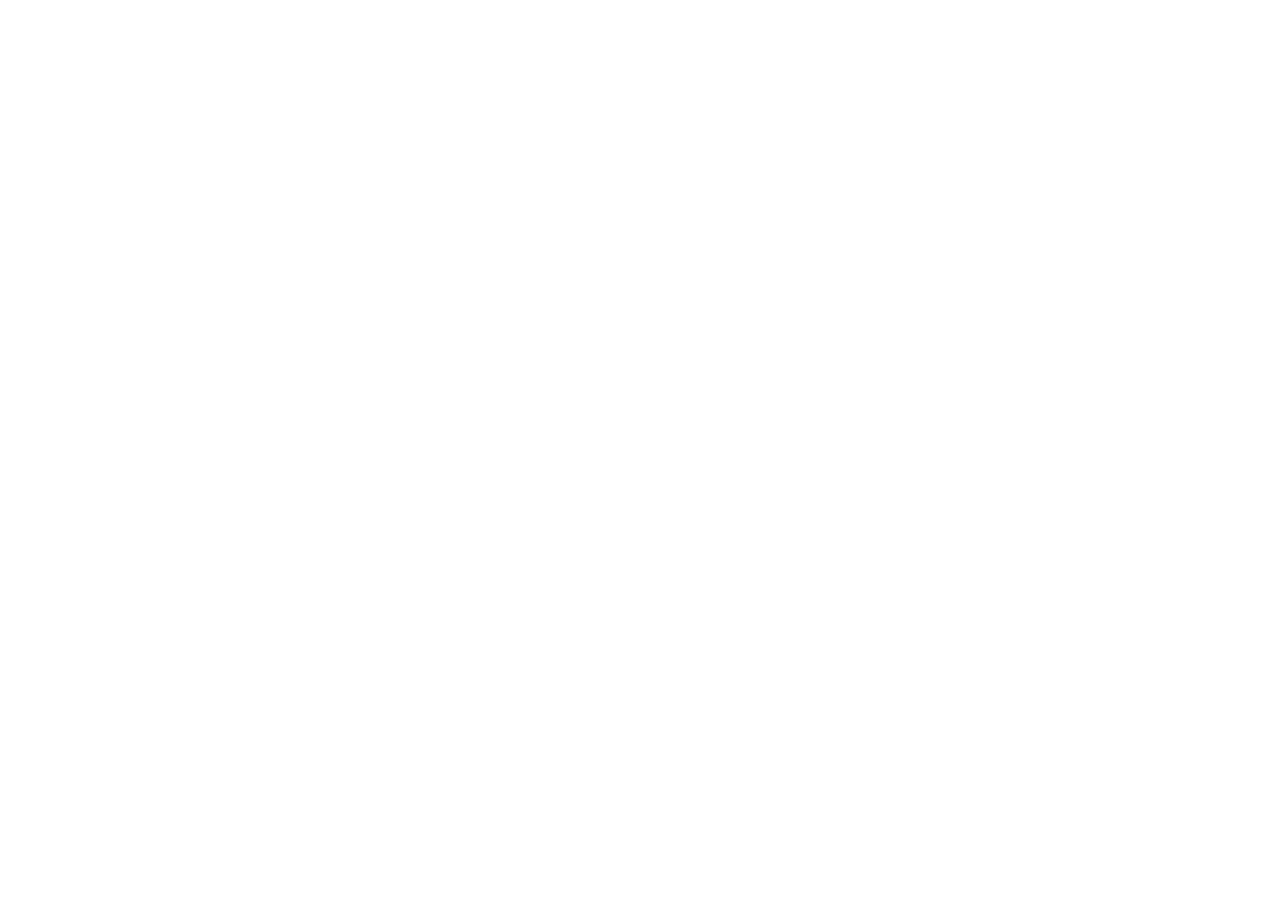
==== game.html @ f9c7d00d "added html code to index.html" ====
<!DOCTYPE html>
<html lang="en">
<head>
    <meta charset="UTF-8">
    <meta http-equiv="X-UA-Compatible" content="IE=edge">
    <meta name="viewport" content="width=device-width, initial-scale=1.0">
    <link rel="stylesheet" href="https://maxcdn.bootstrapcdn.com/bootstrap/4.2.1/css/bootstrap.min.css" />
    <script src="https://cdn.jsdelivr.net/npm/bootstrap@5.1.1/dist/js/bootstrap.bundle.min.js" integrity="sha384-/bQdsTh/da6pkI1MST/rWKFNjaCP5gBSY4sEBT38Q/9RBh9AH40zEOg7Hlq2THRZ" crossorigin="anonymous"></script>
    <link rel="preconnect" href="https://fonts.googleapis.com">
<link rel="preconnect" href="https://fonts.gstatic.com" crossorigin>
<link href="https://fonts.googleapis.com/css2?family=Fredoka+One&display=swap" rel="stylesheet">
<script src="https://code.jquery.com/jquery-3.6.0.js" integrity="sha256-H+K7U5CnXl1h5ywQfKtSj8PCmoN9aaq30gDh27Xc0jk=" crossorigin="anonymous"></script>
    <link rel="stylesheet" href="assets/css/style.css">
    <title>Red Rec Counting</title>
</head>
<body>
    
    <script src="assets/js/script.js"></script>   
</body>
</html>
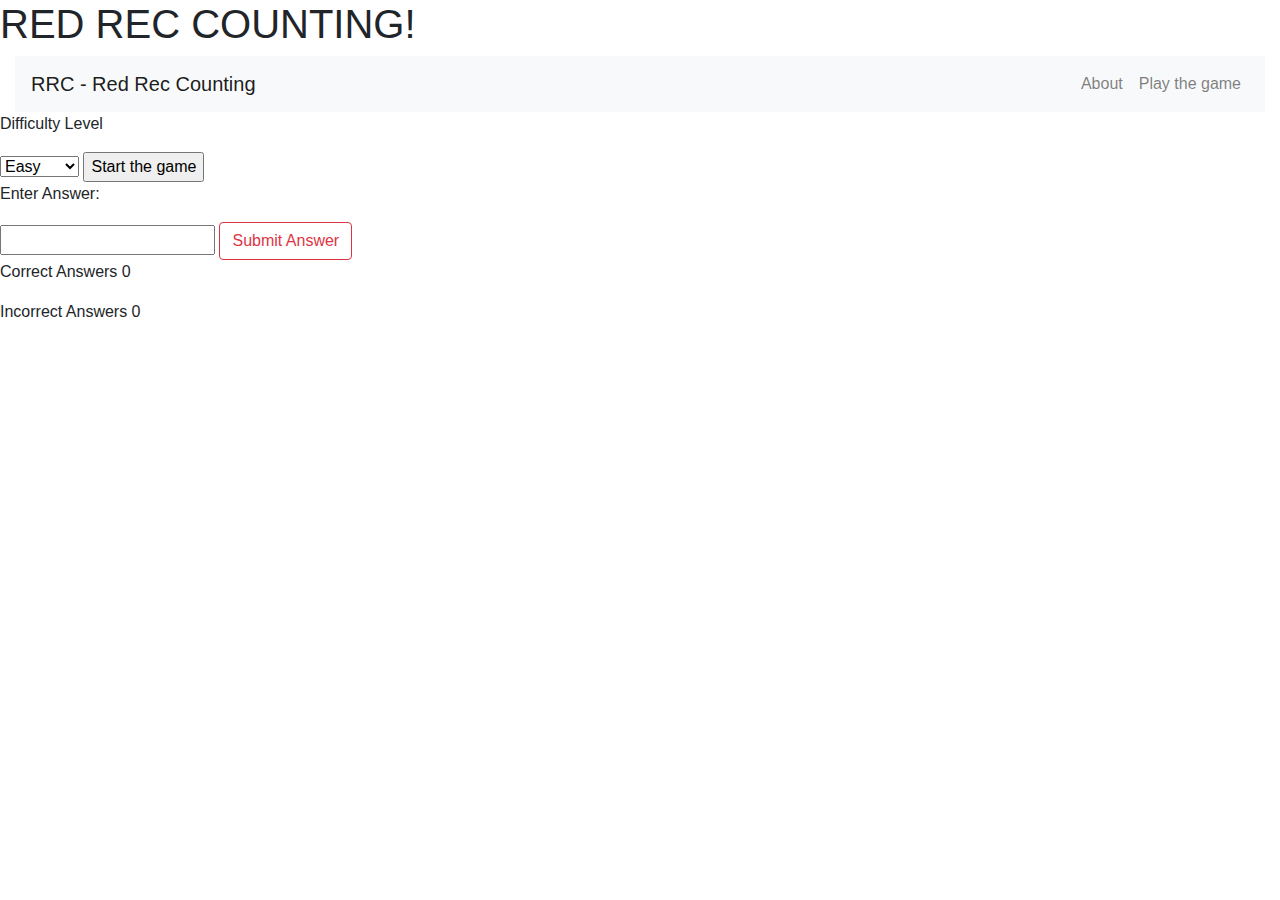
==== commit f85429a6: "updated README.md pics to jpeg" ====
--- a/game.html
+++ b/game.html
@@ -1,20 +1,92 @@
 <!DOCTYPE html>
 <html lang="en">
-<head>
-    <meta charset="UTF-8">
-    <meta http-equiv="X-UA-Compatible" content="IE=edge">
-    <meta name="viewport" content="width=device-width, initial-scale=1.0">
-    <link rel="stylesheet" href="https://maxcdn.bootstrapcdn.com/bootstrap/4.2.1/css/bootstrap.min.css" />
-    <script src="https://cdn.jsdelivr.net/npm/bootstrap@5.1.1/dist/js/bootstrap.bundle.min.js" integrity="sha384-/bQdsTh/da6pkI1MST/rWKFNjaCP5gBSY4sEBT38Q/9RBh9AH40zEOg7Hlq2THRZ" crossorigin="anonymous"></script>
-    <link rel="preconnect" href="https://fonts.googleapis.com">
-<link rel="preconnect" href="https://fonts.gstatic.com" crossorigin>
-<link href="https://fonts.googleapis.com/css2?family=Fredoka+One&display=swap" rel="stylesheet">
-<script src="https://code.jquery.com/jquery-3.6.0.js" integrity="sha256-H+K7U5CnXl1h5ywQfKtSj8PCmoN9aaq30gDh27Xc0jk=" crossorigin="anonymous"></script>
-    <link rel="stylesheet" href="assets/css/style.css">
-    <title>Red Rec Counting</title>
-</head>
+
+    <head>
+        <meta charset="UTF-8">
+        <meta http-equiv="X-UA-Compatible" content="IE=edge">
+        <meta name="viewport" content="width=device-width, initial-scale=1.0">
+        <link rel="stylesheet" href="https://maxcdn.bootstrapcdn.com/bootstrap/4.2.1/css/bootstrap.min.css" />
+        <script src="https://cdn.jsdelivr.net/npm/bootstrap@5.1.1/dist/js/bootstrap.bundle.min.js" integrity="sha384-/bQdsTh/da6pkI1MST/rWKFNjaCP5gBSY4sEBT38Q/9RBh9AH40zEOg7Hlq2THRZ" crossorigin="anonymous"></script>
+        <link rel="preconnect" href="https://fonts.googleapis.com">
+    <link rel="preconnect" href="https://fonts.gstatic.com" crossorigin>
+    <link href="https://fonts.googleapis.com/css2?family=Fredoka+One&display=swap" rel="stylesheet">
+    <script src="https://code.jquery.com/jquery-3.6.0.js" integrity="sha256-H+K7U5CnXl1h5ywQfKtSj8PCmoN9aaq30gDh27Xc0jk=" crossorigin="anonymous"></script>
+        <link rel="stylesheet" href="assets/css/style.css">
+        <title>Red Rec Counting</title>
+    </head>
 <body>
+    <header>
+        <div id="title-text">
+         <h1> <span class="color-text-1">RED REC COUNTING!</span></h1>
+        </div>
+         <div class="container-fluid">
+             <nav class="navbar navbar-light bg-light navbar-expand-md">
+                 <button class="navbar-toggler m-auto" data-toggle="collapse" data-target="#navbar-mobile"
+                     type="button" aria-label="menu-toggle"><span class="navbar-toggler-icon"></span></button>
+                 <div class="collapse navbar-collapse" id="navbar-mobile">
+                     <a href="index.html" class="navbar-brand"><span class="color-text-2">RRC - Red Rec Counting</span></a>
+                     <ul class="navbar-nav ml-auto">
+                         <li class="nav-item"><a class="nav-link hvr-underline-from-center" href="index.html"><span>About</span></a></li>
+                         <li class="nav-item"><a class="nav-link hvr-underline-from-center" href="game.html"><span>Play the game</span></a></li>
+                     </ul>
+                 </div>
+             </nav>
+         </div>
+     </header>
+    <div class="container">
+        <div class="cell cell-1"></div>
+        <div class="cell cell-2"></div>
+        <div class="cell cell-3"></div>
+        <div class="cell cell-4"></div>
+        <div class="cell cell-5"></div>
+        <div class="cell cell-6"></div>
+        <div class="cell cell-7"></div>
+        <div class="cell cell-8"></div>
+        <div class="cell cell-9"></div> 
+        <div class="cell cell-10"></div>
+        <div class="cell cell-11"></div>
+        <div class="cell cell-12"></div>
+        <div class="cell cell-13"></div>
+        <div class="cell cell-14"></div>
+        <div class="cell cell-15"></div>
+        <div class="cell cell-16"></div>
+        <div class="cell cell-17"></div>
+        <div class="cell cell-18"></div>
+        <div class="cell cell-19"></div> 
+        <div class="cell cell-20"></div>
+        <div class="cell cell-21"></div>
+        <div class="cell cell-22"></div>
+        <div class="cell cell-23"></div>
+        <div class="cell cell-24"></div>
+        <div class="cell cell-25"></div> 
+      </div>
+
+
+    <div id="difficulty">
+        <p id="diff-msg">Difficulty Level</p>
+        <form action="/action_page.php" class="diff-game">
+            <select id="diff-options" list="levels" name="level" required>
+              <option value="easy" >Easy</option>
+              <option value="medium">Medium</option>
+              <option value="hard">Hard</option>
+            </select>
+            <input type="button" value="Start the game" id="start-game">
+          </form>
+
+          <p class="answer-message">Enter Answer:</p>
+          <input id="answer-box" type="number" required>
+      
+      <button data-type="submit" class="btn btn-outline-danger" id="submit-answer">Submit Answer</button>
+    </div>
     
+    <div class="score-area">
+        <p class="scores">Correct Answers <span id="score">0</span></p>
+        <p class="scores">Incorrect Answers <span id="incorrect">0</span></p>
+    </div>
+   
+
+   
+
     <script src="assets/js/script.js"></script>   
 </body>
 </html>
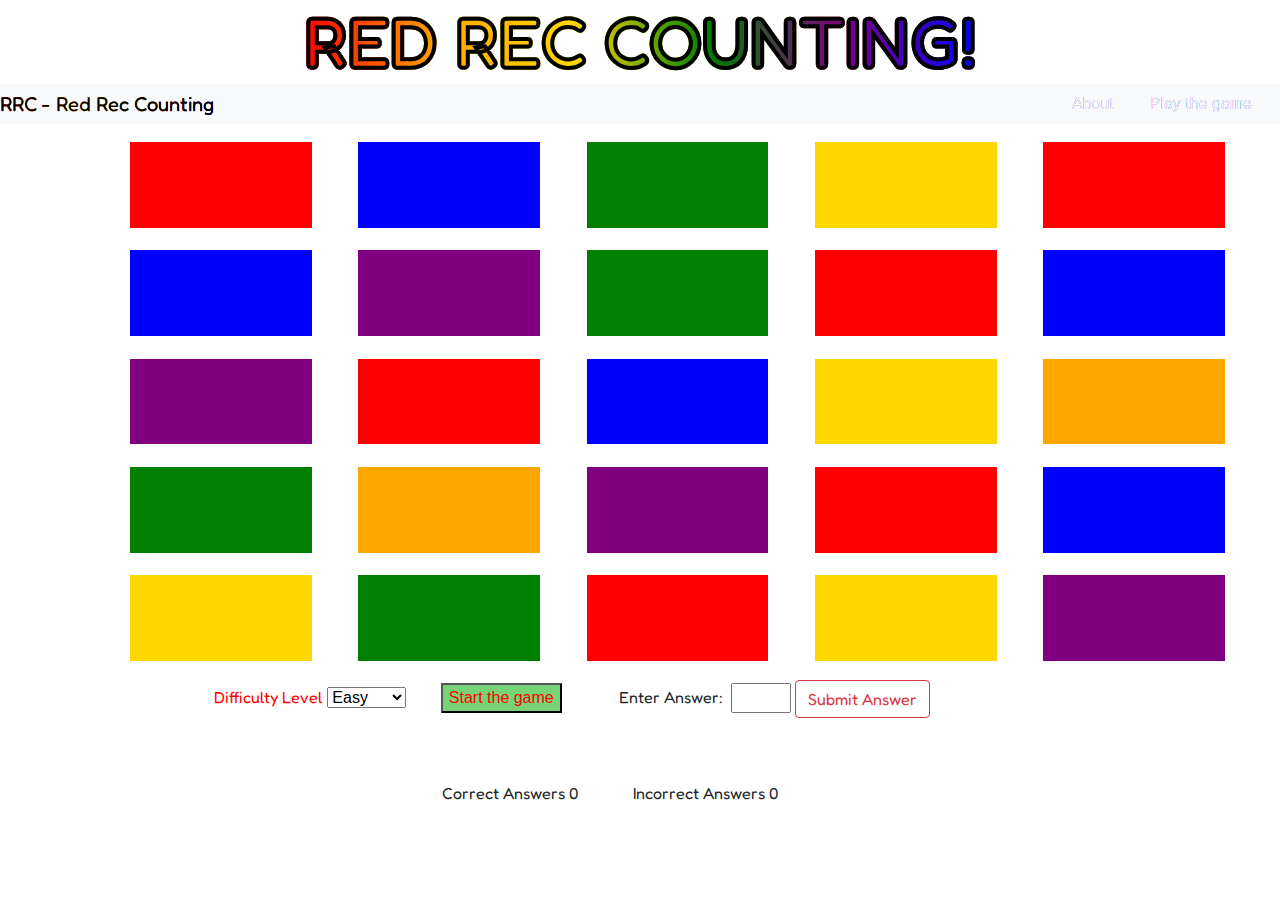
==== commit 862a4722: "update folders organisation" ====
--- a/game.html
+++ b/game.html
@@ -89,4 +89,4 @@
 
     <script src="assets/js/script.js"></script>   
 </body>
-</html>
+</html>--- a/assets/css/style.css
+++ b/assets/css/style.css
@@ -0,0 +1,334 @@
+@import url('https://fonts.googleapis.com/css2?family=Aclonica&family=Open+Sans&display=swap');
+
+/*---------------------------header------------------------------------------*/
+
+#title-text {
+  text-align: center;
+  font-family:'Fredoka One', cursive;
+  -webkit-text-stroke: 4px  black;
+  padding: 0;
+}
+#title-text h1 {
+  margin: 0;
+  background-image: linear-gradient(to left, red, orange, gold, green, purple, blue);
+  -webkit-background-clip:content-box;
+  -moz-background-clip: text;
+  background-clip: text;
+  color: transparent;
+}
+  
+
+.color-text-1 {
+  background-image: linear-gradient(to left, blue, purple,green, gold, orange, red);
+  -webkit-background-clip: text;
+  -moz-background-clip: text;
+  background-clip: text;
+  color: transparent;
+  font-size: 70px;
+
+}
+
+
+
+.color-text-2 {
+  background-image: linear-gradient(to left, blue, purple,green, gold, orange, red);
+  -webkit-background-clip: text;
+  -moz-background-clip: text;
+  background-clip: text;
+  color: transparent;
+  
+}
+/*--------------nav bar------------------------------------------------*/
+.navbar {
+  padding: 0; 
+}
+
+#navbar-mobile {
+  background-image: linear-gradient(to left, blue, purple,green, gold, orange, red);
+  -webkit-background-clip:content-box;
+  -moz-background-clip: text;
+  background-clip: text;
+  color: transparent;
+  
+}
+.nav-item a span {
+  color: white;
+  padding-right: 20px;
+}
+
+.color-text-2 {
+ color: black;
+ font-family:'Fredoka One', cursive;
+}
+
+.container-fluid {
+  padding-left: 0;
+  padding-right: 0;
+  margin-left: 0;
+  margin-right: 0;
+}
+/*-----------------------------------------body game.html--------------------------------------------------*/
+/* ----------------the game squares------------------------- */
+.container {
+    height: 60vh;
+    margin-top: 1rem;
+    margin-left: 8rem;
+    display: grid;
+    grid-template-columns: 1fr 1fr 1fr 1fr 1fr;
+    grid-template-rows: 1fr 1fr 1fr 1fr 1fr;
+    grid-gap: 1px 1px;
+    padding: 0; 
+  }
+  .cell {
+    width: 80%;
+    height: 80%;
+    padding: 0;
+  
+    margin: 1%;
+    overflow: hidden;
+  }
+  .cell-1 {
+    background: red;
+  }
+  .cell-2 {
+    background: blue;
+  }
+  .cell-3 {
+    background: green;
+  }
+  .cell-4 {
+    background: gold;
+  }
+  .cell-5 {
+    background: red;
+  }
+  .cell-6 {
+    background: blue;
+  }
+  .cell-7 {
+    background: purple;
+  }
+  .cell-8 {
+    background: green;
+  }
+  .cell-9 {
+    background: red;
+  }
+  .cell-10 {
+    background: blue;
+  }
+  .cell-11 {
+    background: purple;
+  }
+  .cell-12 {
+    background: red;
+  }
+  .cell-13 {
+    background: blue;
+  }
+  .cell-14 {
+    background: gold;
+  }
+  .cell-15 {
+    background: orange;
+  }
+  .cell-16 {
+    background: green;
+  }
+  .cell-17 {
+    background: orange;
+  }
+  .cell-18 {
+    background: purple;
+  }
+  .cell-19 {
+    background: red;
+  }
+  .cell-20 {
+    background: blue;
+  }
+  .cell-21 {
+    background: gold;
+  }
+  .cell-22 {
+    background: green;
+  }
+  .cell-23 {
+    background: red;
+  }
+  .cell-24 {
+    background: gold;
+  }
+  .cell-25 {
+    background: purple;
+  }
+
+  /*---------------------game buttons---------------------*/
+
+  #difficulty {
+    margin-right: 0px;
+    margin-left: 60px;
+  width:80%;
+  height: 60%;
+  padding: 0;
+  text-align: center;
+  
+  }
+
+  #diff-msg {
+    display: inline-block;
+    font-family: 'Fredoka One', cursive;
+    color: red;
+  }
+
+  .diff-game {
+    width:auto;
+    display: inline-block;
+    margin-left: 50;
+  }
+
+  #start-game {
+    display: inline-block;
+    width: auto;
+    margin-left: 30px;
+    margin-top: 0;
+    color: red;
+    background-color:rgb(118, 211, 118);
+  }
+  
+
+  .answer-message {
+    height: 80px;
+    width: 110px;
+    display: inline-block;
+    text-align: center;
+    margin-left: 50px;
+    font-family: 'Fredoka One', cursive;
+  }
+
+
+#answer-box {
+	width: 60px;
+	display: inline-block;
+  margin: 0;
+  
+}
+
+
+.btn {
+	height: auto;
+  width: auto;
+	display: inline-block;
+  margin-right: 0px;
+  font-family: 'Fredoka One', cursive;
+}
+
+/*----------------------scores-----------------------------------*/
+
+
+.score-area {
+  text-align: center;
+  padding: 0;
+  margin-right: 60px;
+  margin-top: -0px;
+  margin-bottom: 0;
+  z-index: 9;
+  
+}
+.scores {
+  display: inline-block;
+  padding-left: 25px;
+  padding-right: 25px;
+  padding-top: 0;
+  padding-bottom: 0;
+  font-family: 'Fredoka One', cursive;
+}
+
+.prev-game-score {
+  text-align: center;
+  margin-right: 80px;
+}
+
+.prev-score {
+  font-family: 'Fredoka One', cursive;
+  display: inline;
+  margin-left: 50px;
+}
+
+#diff-level {
+  color: red;
+}
+
+#total-score {
+  color:red;
+}
+
+/*------------------------------------body index.html----------------------*/
+
+
+
+#sub-title {
+  color: blue;
+  font-family: 'Fredoka One', cursive;
+  text-align: center;
+  font-size: 50px;
+  margin-top: 20px;
+  margin-bottom: 40px;
+}
+
+#sub-title span {
+  color: red;
+}
+
+#play-now {
+  color: red;
+  font-family: 'Fredoka One', cursive; 
+  text-align: center;
+  font-size: 40px;
+  margin-top: 30px;
+  margin-bottom: 40px;
+}
+
+#rules {
+  color: red;
+  font-family: 'Fredoka One', cursive;
+  font-size: 30px;
+  margin-left: 20px;
+}
+
+#rule-list {
+  font-family: 'Fredoka One', cursive;
+  color: black;
+  font-size: 18px;
+}
+
+
+/*---------------------index.html pictures--------------------*/
+
+
+#pic-diff{
+  height: 80px;
+  width: 300px;
+}
+
+#pic-game{
+  height: 80px;
+  width: 280px;
+}
+
+#pic-submit {
+  height: 80px;
+  width: 480px;
+}
+
+#pic-tally {
+  height: 80px;
+  width: 580px;
+}
+
+#pic-recs {
+  width:800px;
+  height: 300px;
+  margin-left: 300px;
+}
+
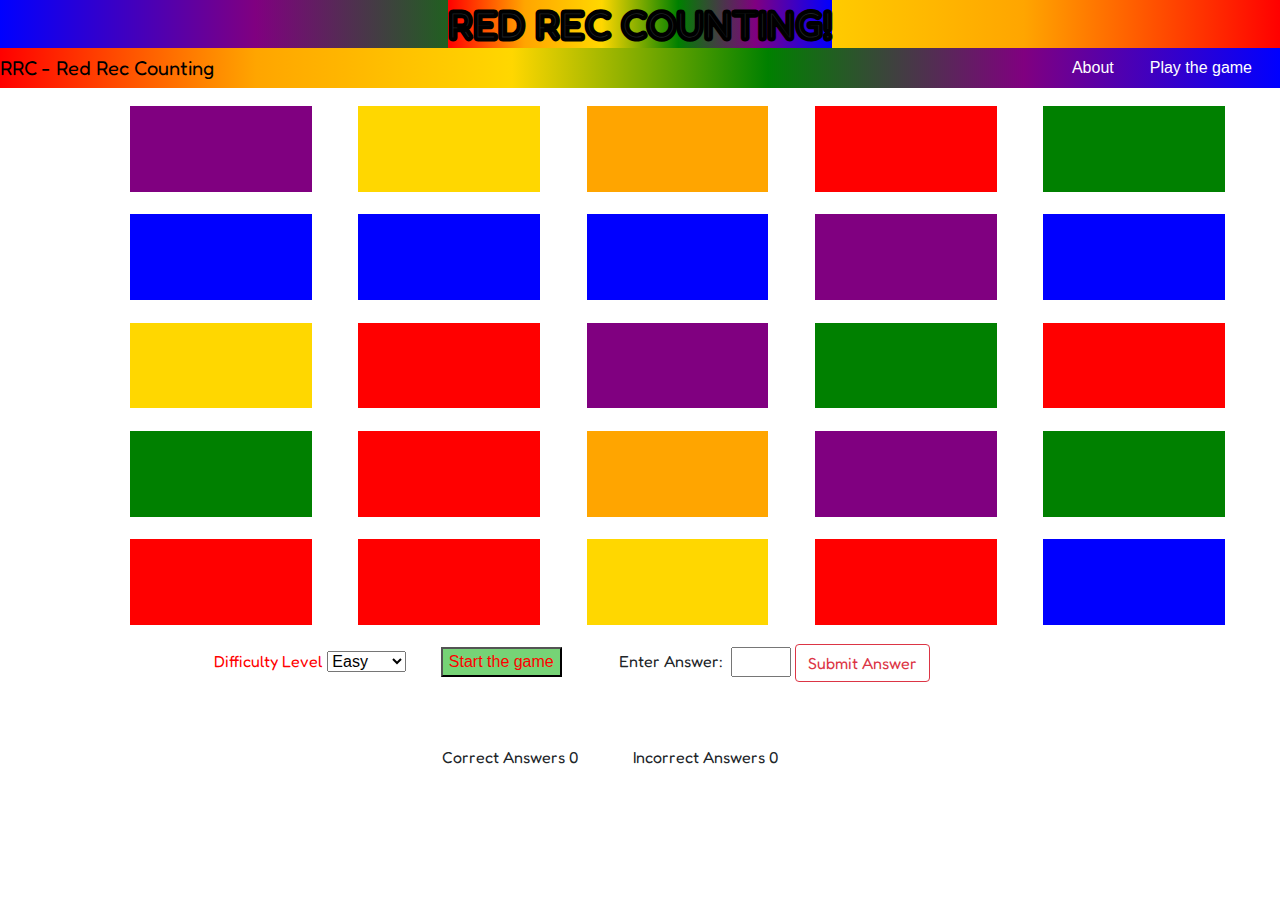
==== commit 63ff8bf0: "bootstrap issue fix attempt" ====
--- a/game.html
+++ b/game.html
@@ -20,9 +20,7 @@
          <h1> <span class="color-text-1">RED REC COUNTING!</span></h1>
         </div>
          <div class="container-fluid">
-             <nav class="navbar navbar-light bg-light navbar-expand-md">
-                 <button class="navbar-toggler m-auto" data-toggle="collapse" data-target="#navbar-mobile"
-                     type="button" aria-label="menu-toggle"><span class="navbar-toggler-icon"></span></button>
+             <nav class="navbar navbar navbar-expand-md">
                  <div class="collapse navbar-collapse" id="navbar-mobile">
                      <a href="index.html" class="navbar-brand"><span class="color-text-2">RRC - Red Rec Counting</span></a>
                      <ul class="navbar-nav ml-auto">
--- a/assets/css/style.css
+++ b/assets/css/style.css
@@ -11,33 +11,15 @@
 #title-text h1 {
   margin: 0;
   background-image: linear-gradient(to left, red, orange, gold, green, purple, blue);
-  -webkit-background-clip:content-box;
-  -moz-background-clip: text;
-  background-clip: text;
-  color: transparent;
+  
 }
   
 
 .color-text-1 {
   background-image: linear-gradient(to left, blue, purple,green, gold, orange, red);
-  -webkit-background-clip: text;
-  -moz-background-clip: text;
-  background-clip: text;
-  color: transparent;
-  font-size: 70px;
-
-}
-
-
-
-.color-text-2 {
-  background-image: linear-gradient(to left, blue, purple,green, gold, orange, red);
-  -webkit-background-clip: text;
-  -moz-background-clip: text;
-  background-clip: text;
-  color: transparent;
-  
-}
+  
+}
+
 /*--------------nav bar------------------------------------------------*/
 .navbar {
   padding: 0; 
@@ -45,11 +27,7 @@
 
 #navbar-mobile {
   background-image: linear-gradient(to left, blue, purple,green, gold, orange, red);
-  -webkit-background-clip:content-box;
-  -moz-background-clip: text;
-  background-clip: text;
-  color: transparent;
-  
+ 
 }
 .nav-item a span {
   color: white;
@@ -184,7 +162,6 @@
   .diff-game {
     width:auto;
     display: inline-block;
-    margin-left: 50;
   }
 
   #start-game {
